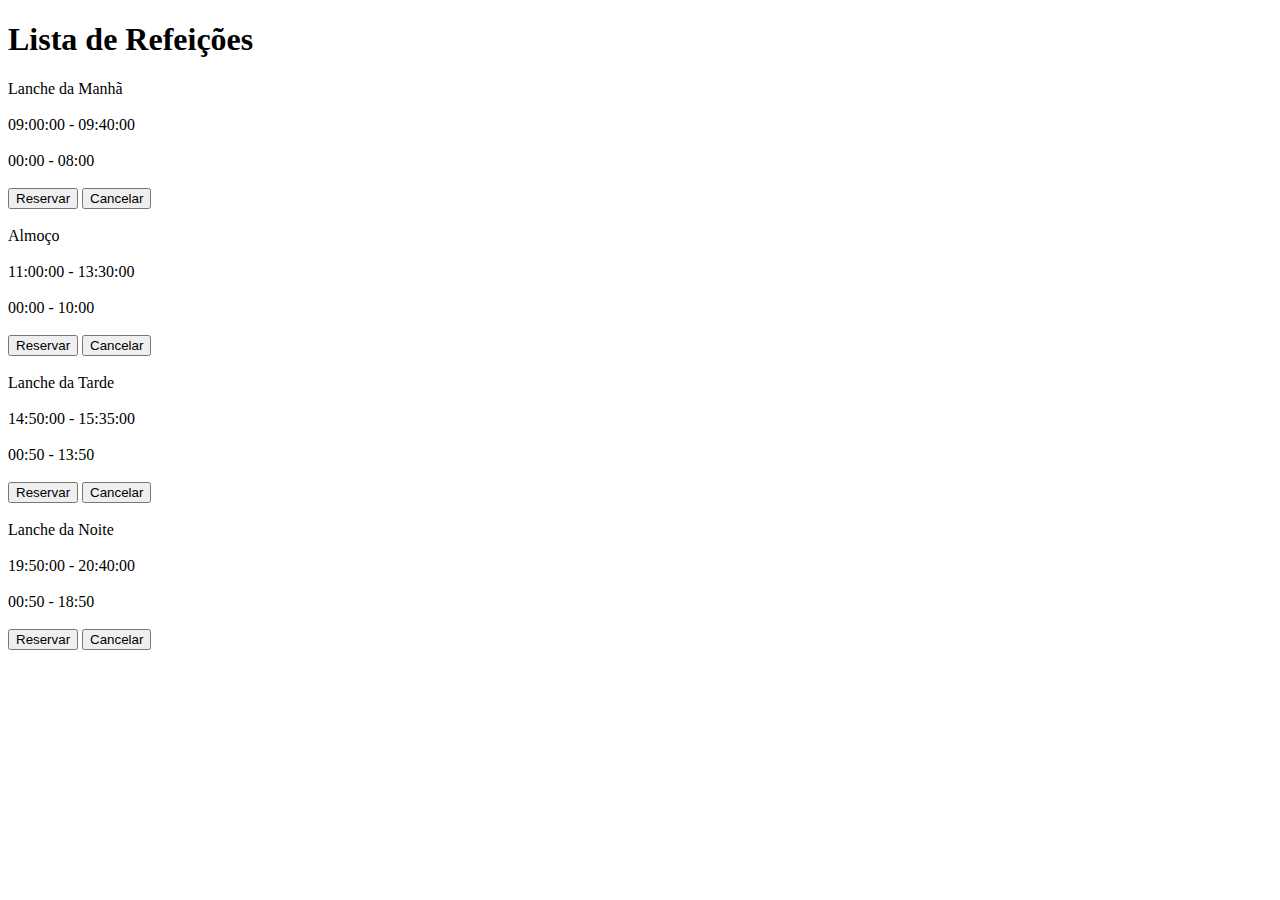
==== paginas/cancelamento.html @ c8e03b3e "pagina cancelamento" ====
<!DOCTYPE html>
<html lang-"pt-br">
    <title>Cancelamento de Refeições</title>
    <head>
    <link rel="stylesheet" href="https://cdnjs.cloudflare.com/ajax/libs/font-awesome/6.2.1/css/all.min.css" integrity="sha512-MV7K8+y+gLIBoVD59lQIYicR65iaqukzvf/nwasF0nqhPay5w/9lJmVM2hMDcnK1OnMGCdVK+iQrJ7lzPJQd1w==" crossorigin="anonymous" referrerpolicy="no-referrer" />
    </head>
    <body>
    <h1>Lista de Refeições</h1>
    <i class="fa-solid fa-ticket"></i> Lanche da Manhã</br></br>
    <i class="fa-regular fa-clock"></i> 09:00:00 - 09:40:00</br></br>
    <i class="fa-solid fa-clock"></i> 00:00 - 08:00</br></br>
    <input type="button" value="Reservar"> <input type="button" value="Cancelar"></br></br>
    
    <i class="fa-solid fa-ticket"></i> Almoço</br></br>
    <i class="fa-regular fa-clock"></i> 11:00:00 - 13:30:00</br></br>
    <i class="fa-solid fa-clock"></i> 00:00 - 10:00</br></br>
    <input type="button" value="Reservar"> <input type="button" value="Cancelar"></br></br>

    <i class="fa-solid fa-ticket"></i> Lanche da Tarde</br></br>
    <i class="fa-regular fa-clock"></i> 14:50:00 - 15:35:00</br></br>
    <i class="fa-solid fa-clock"></i> 00:50 - 13:50</br></br>
    <input type="button" value="Reservar"> <input type="button" value="Cancelar"></br></br>

    <i class="fa-solid fa-ticket"></i> Lanche da Noite</br></br>
    <i class="fa-regular fa-clock"></i> 19:50:00 - 20:40:00</br></br>
    <i class="fa-solid fa-clock"></i> 00:50 - 18:50</br></br>
    <input type="button" value="Reservar"> <input type="button" value="Cancelar"></br></br>
    </body>
</html>
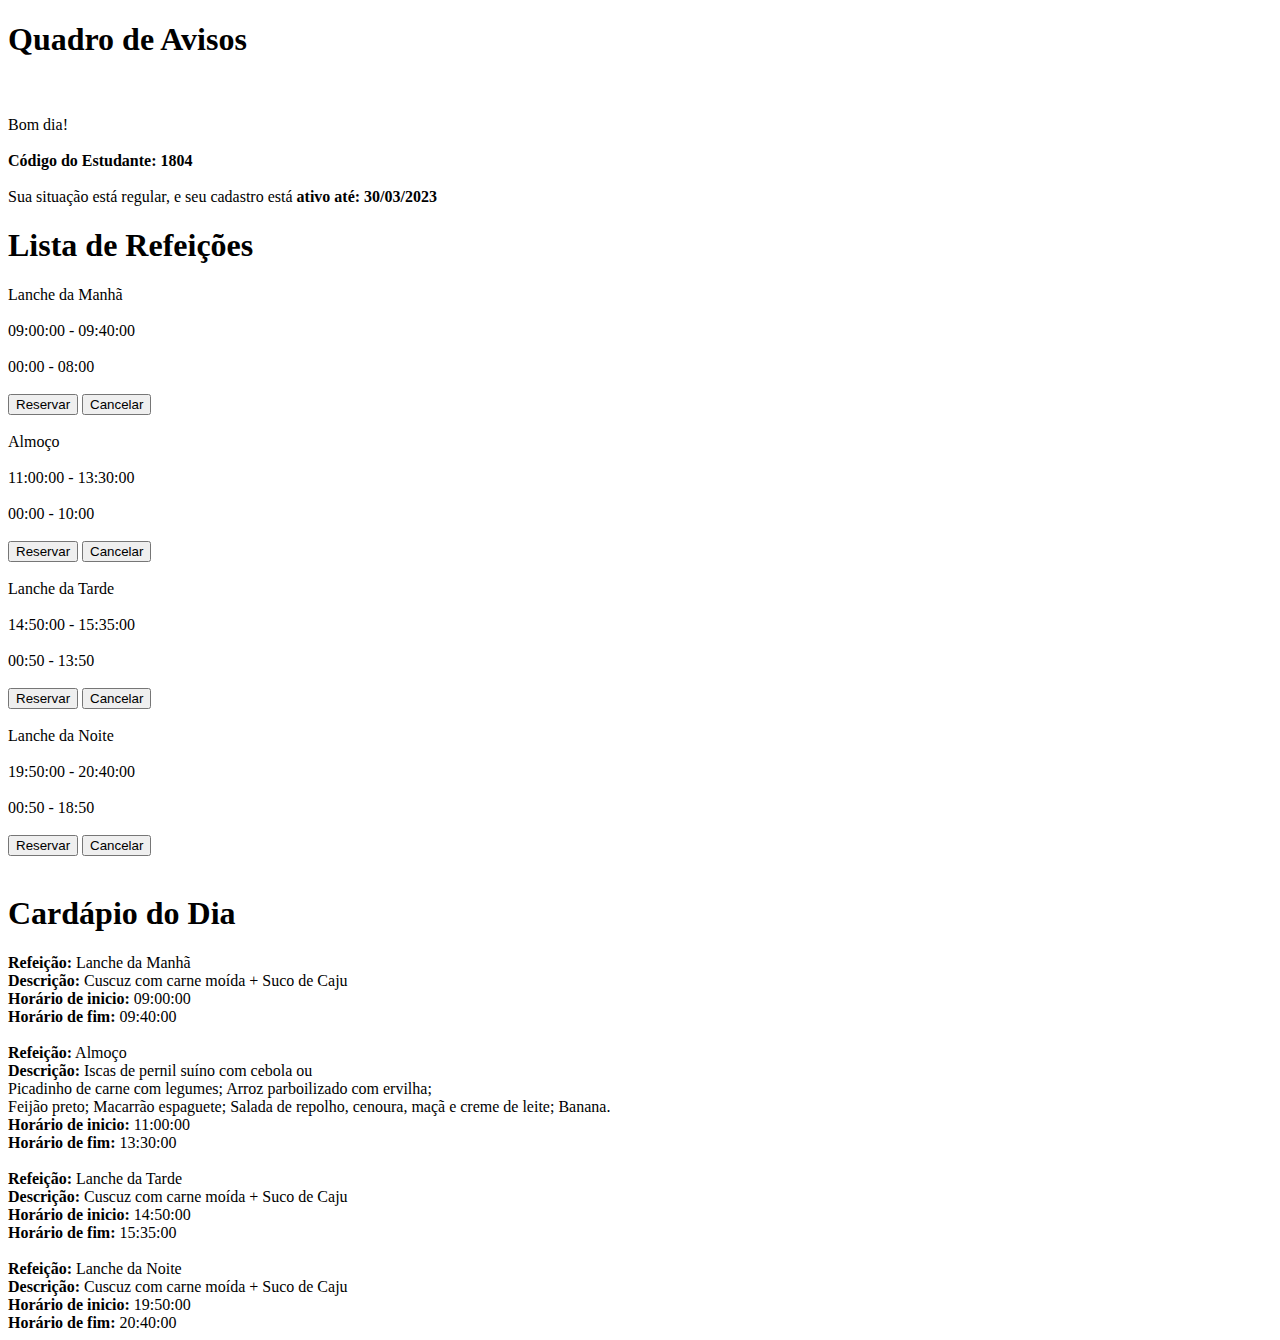
==== commit da43b55b: "cancelamento atualizacao" ====
--- a/paginas/cancelamento.html
+++ b/paginas/cancelamento.html
@@ -5,6 +5,11 @@
     <link rel="stylesheet" href="https://cdnjs.cloudflare.com/ajax/libs/font-awesome/6.2.1/css/all.min.css" integrity="sha512-MV7K8+y+gLIBoVD59lQIYicR65iaqukzvf/nwasF0nqhPay5w/9lJmVM2hMDcnK1OnMGCdVK+iQrJ7lzPJQd1w==" crossorigin="anonymous" referrerpolicy="no-referrer" />
     </head>
     <body>
+    <h1>Quadro de Avisos</h1>
+    <i class="fa-solid fa-cloud-sun"></i></br></br>
+    Bom dia!</br></br>
+    <b>Código do Estudante: <i class="fa-solid fa-ticket"></i> 1804</b></br></br>
+    Sua situação está regular, e seu cadastro está <b>ativo até: 30/03/2023</b>
     <h1>Lista de Refeições</h1>
     <i class="fa-solid fa-ticket"></i> Lanche da Manhã</br></br>
     <i class="fa-regular fa-clock"></i> 09:00:00 - 09:40:00</br></br>
@@ -25,5 +30,26 @@
     <i class="fa-regular fa-clock"></i> 19:50:00 - 20:40:00</br></br>
     <i class="fa-solid fa-clock"></i> 00:50 - 18:50</br></br>
     <input type="button" value="Reservar"> <input type="button" value="Cancelar"></br></br>
+
+    <h1>Cardápio do Dia</h1>
+    <b>Refeição:</b> Lanche da Manhã</br>
+    <b>Descrição:</b> Cuscuz com carne moída + Suco de Caju</br>
+    <b>Horário de inicio:</b> 09:00:00</br>
+    <b>Horário de fim:</b> 09:40:00</br></br>
+
+    <b>Refeição:</b> Almoço</br>
+    <b>Descrição:</b> Iscas de pernil suíno com cebola ou</br>Picadinho de carne com legumes; Arroz parboilizado com ervilha;</br>Feijão preto; Macarrão espaguete; Salada de repolho, cenoura, maçã e creme de leite; Banana.</br>
+    <b>Horário de inicio:</b> 11:00:00</br>
+    <b>Horário de fim:</b> 13:30:00</br></br>
+
+    <b>Refeição:</b> Lanche da Tarde</br>
+    <b>Descrição:</b> Cuscuz com carne moída + Suco de Caju</br>
+    <b>Horário de inicio:</b> 14:50:00</br>
+    <b>Horário de fim:</b> 15:35:00</br></br>
+
+    <b>Refeição:</b> Lanche da Noite</br>
+    <b>Descrição:</b> Cuscuz com carne moída + Suco de Caju</br>
+    <b>Horário de inicio:</b> 19:50:00</br>
+    <b>Horário de fim:</b> 20:40:00
     </body>
 </html>
